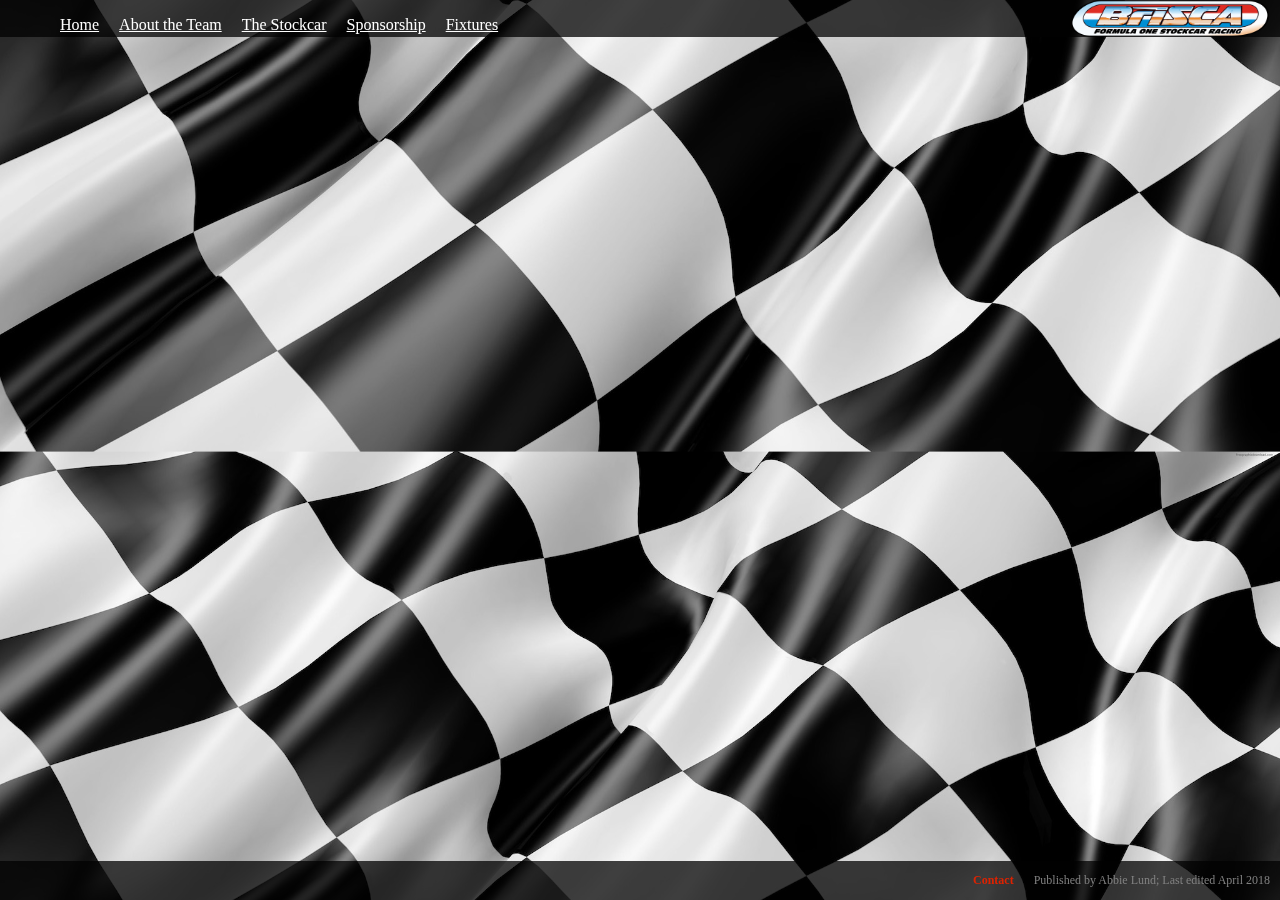
==== contact.html @ e56a173e "From penultimate week" ====
<!DOCTYPE html>
<head>
  <title>Document Title</title>
  <link REL="StyleSheet" TYPE="text/css" HREF="CSS/stylesheet1.css">
</head>
<body>
  <header>
    <div class="links">
      <img src="images/brisca.png" class="img2"/>
      <ul>
        <li><a href="index.html">Home</a></li>
        <li><a href="team.html">About the Team</a></li>
        <li><a href="thecar.html">The Stockcar</a></li>
        <li><a href="sponsorship.html">Sponsorship</a></li>
        <li><a href="fixtures.html">Fixtures</a></li>
      </ul>
    </div>
  </header>
  <footer>
    <ul class="foot">
      <li><b href="contact.html">Contact</b></li>
      <li><c> Published by Abbie Lund; Last edited April 2018</c></li>
    </ul>
  </footer>
  <div class="content">
  </div>
</body>
---- CSS/stylesheet1.css ----
body {
  background-image:url("../images/chequered.jpg");
  background-size:cover;
  background-position: center;
  margin:auto;
}
.content {
  margin-top: 50px;
  margin-bottom:50px;
  z-index:1;
}
header {
  margin-top: -60px;
  width: 100%;
  position: fixed;
  text-align:center;
  background: rgba(1, 1, 1, 0.75);
  background-size:cover;
  z-index:2;
  font-size:16px;
}
footer {
  width: 100%;
  position: fixed;
  bottom: 0px;
  text-align:center;
  background: rgba(1, 1, 1, 0.75);
  background-size:cover;
  z-index:2;
}
.links{
  padding:10px;
}
li {
  float: left;
  display: inline;
  padding: 0px 10px 0px 10px;
}
.foot {
    float:right;
    font-size: 12px;
}
.img2 {
  float: right;
  width: 200px;
}
a {
  color: white;
}
b {
  color: #d20;
}
c {
  color: grey;
}
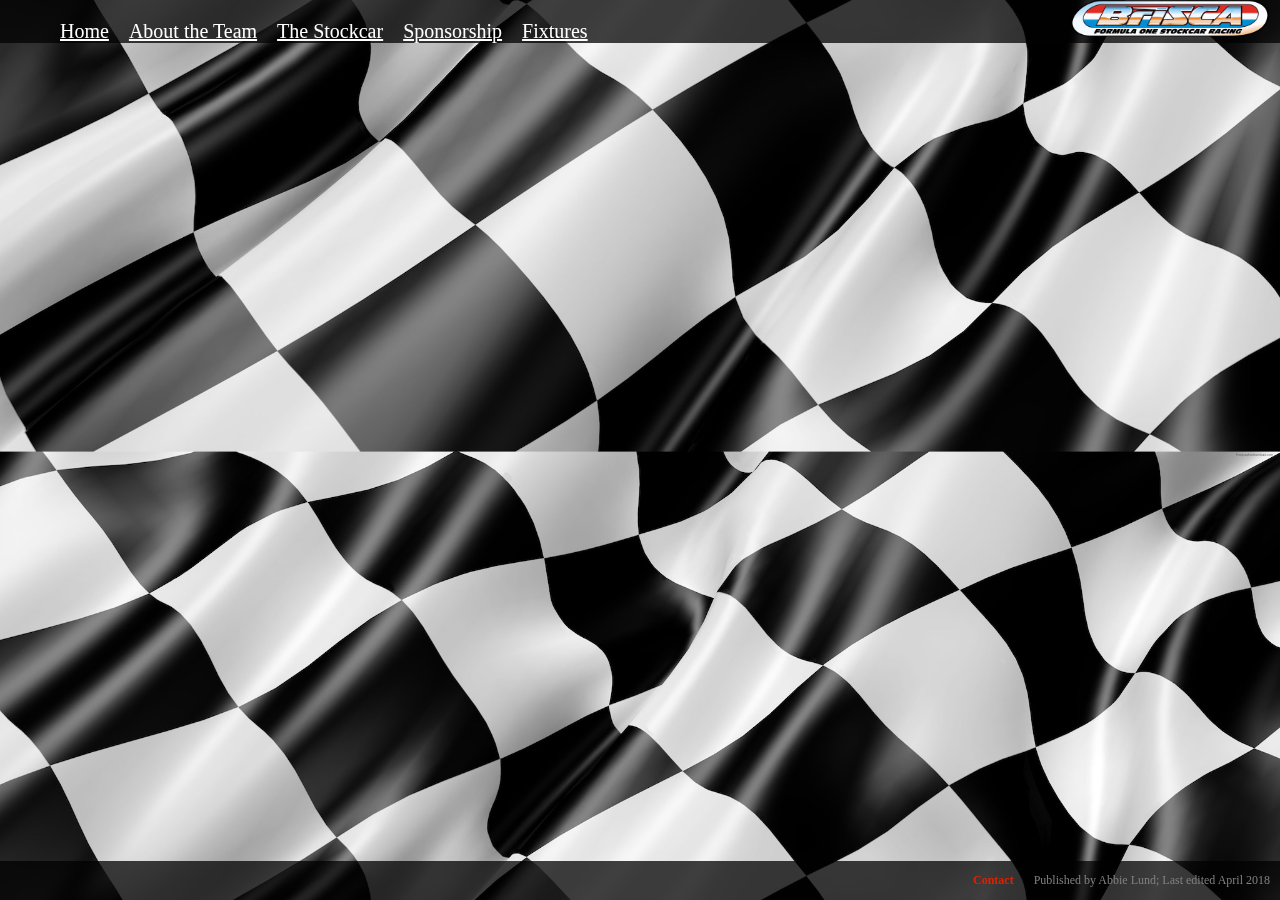
==== commit 4bd23d3c: "Changing stories and tab titles" ====
--- a/contact.html
+++ b/contact.html
@@ -1,6 +1,6 @@
 <!DOCTYPE html>
 <head>
-  <title>Document Title</title>
+  <title>Contact</title>
   <link REL="StyleSheet" TYPE="text/css" HREF="CSS/stylesheet1.css">
 </head>
 <body>
--- a/CSS/stylesheet1.css
+++ b/CSS/stylesheet1.css
@@ -1,13 +1,28 @@
+* {
+  font-family: Avenir;
+}
+
 body {
   background-image:url("../images/chequered.jpg");
   background-size:cover;
   background-position: center;
   margin:auto;
 }
+form {
+  float: left;
+  padding: 10px;
+}
+.name {
+  width: 100%;
+  text-align:center;
+  overflow: auto;
+  background: rgba(1, 1, 1, 0.75);
+  background-size:cover;
+}
 .content {
   margin-top: 50px;
   margin-bottom:50px;
-  z-index:1;
+  z-index:2;
 }
 header {
   margin-top: -60px;
@@ -17,7 +32,7 @@
   background: rgba(1, 1, 1, 0.75);
   background-size:cover;
   z-index:2;
-  font-size:16px;
+  font-size:20px;
 }
 footer {
   width: 100%;
@@ -30,6 +45,9 @@
 }
 .links{
   padding:10px;
+}
+li:hover {
+  opacity: 0.7
 }
 li {
   float: left;
@@ -44,6 +62,14 @@
   float: right;
   width: 200px;
 }
+
+.gm-style-iw {
+  top: 0 !important;
+  left: 0 !important;
+  background: rgba(1, 1, 1, 0.75);
+  padding-left: 30px;
+  padding-top: 15px;
+}
 a {
   color: white;
 }
@@ -53,3 +79,56 @@
 c {
   color: grey;
 }
+h2 {
+  color: white;
+  font-size: 20px;
+}
+p {
+  color: white;
+  font-size: 16px;
+}
+table {
+  color:white;
+}
+.info {
+  float:right;
+  max-width: 100%;
+}
+
+.fa {
+    font-size: 30px;
+    width: 100px;
+    text-align: center;
+    text-decoration: none;
+    z-index:2;
+    border: 4px solid white;
+    border-radius: 20px;
+}
+.fa2 {
+    font-size: 30px;
+    width: 80px;
+    height: 60px;
+    text-align: center;
+    text-decoration: none;
+    z-index:2;
+    border: 4px solid white;
+    border-radius: 20px;
+}
+
+/* Add a hover effect if you want */
+.fa:hover {
+    opacity: 0.7;
+}
+
+/* Set a specific color for each brand */
+
+/* Facebook */
+.fa-facebook {
+    background: #3B5998;
+    color: white;
+}
+.media {
+  float:right;
+  display: block;
+  padding: 10px;
+}
